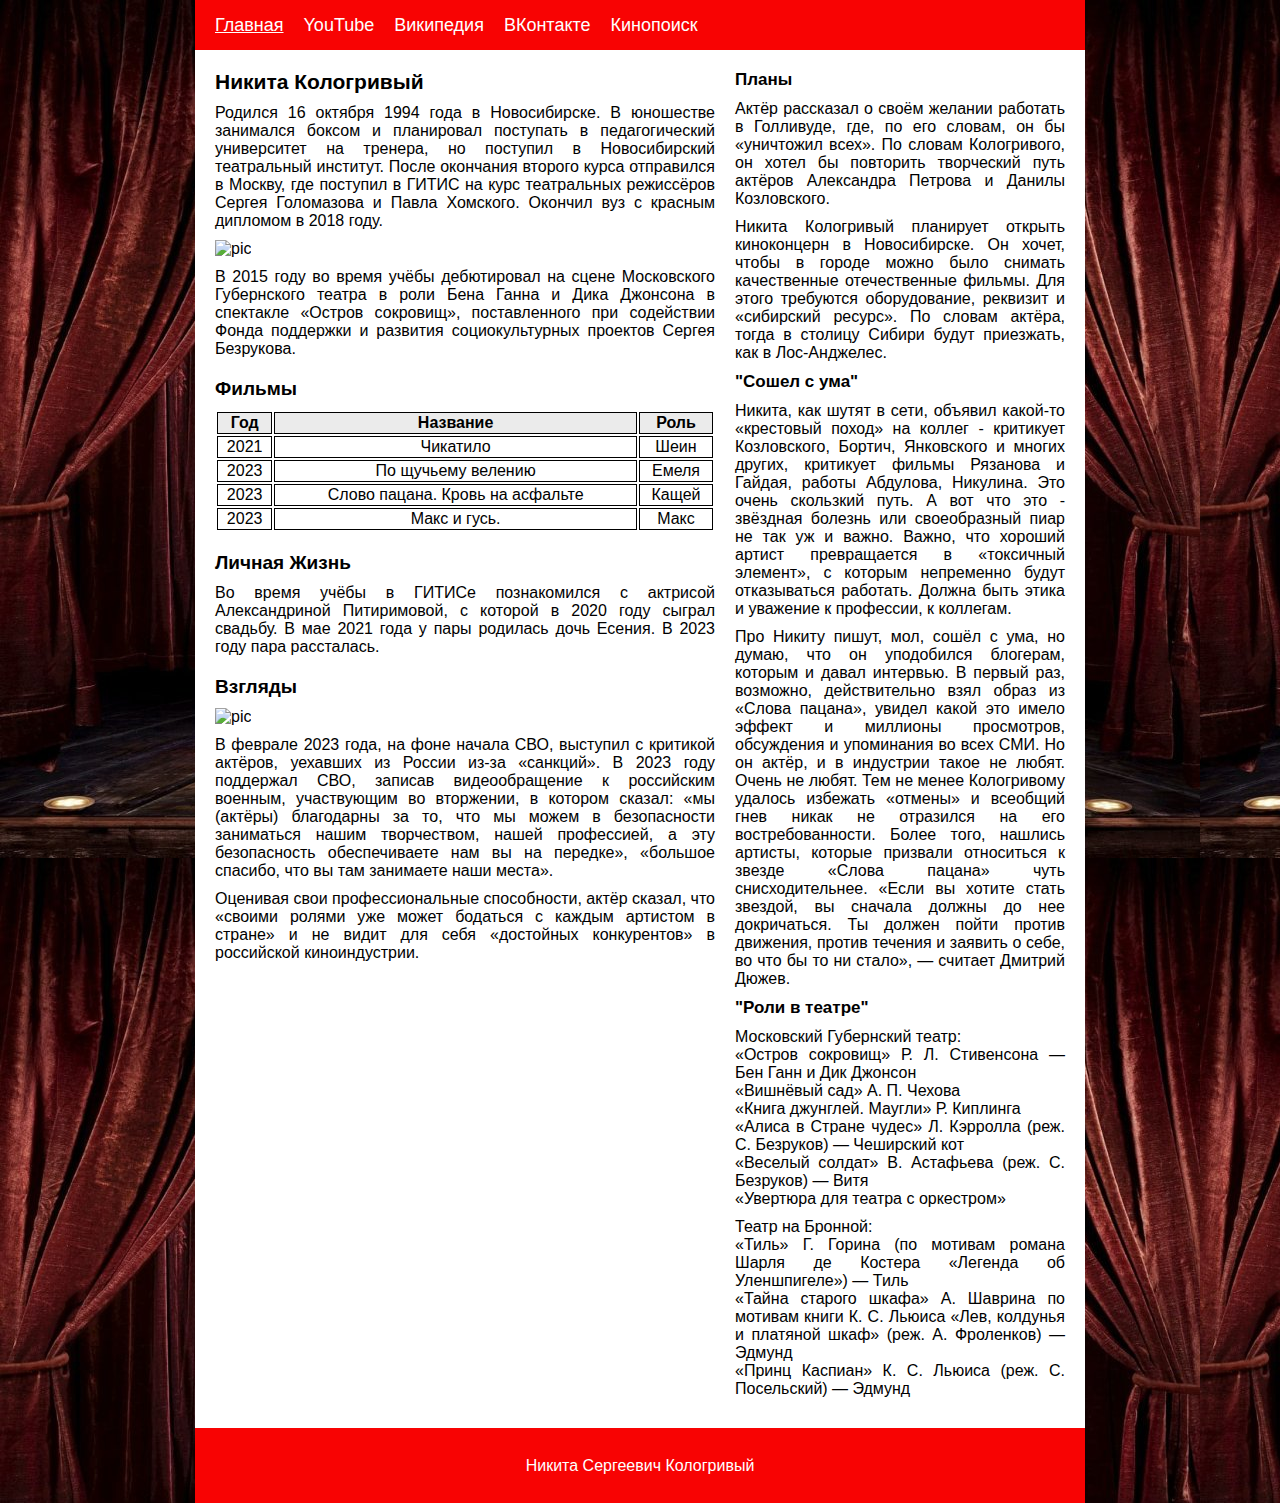
==== WEBsite/index.html @ d974d40e "SITE" ====
<!DOCTYPE html>
<html lang="en">

<head>
	<meta charset="utf-8">
	<title>Кологривый Никита</title>
	<link rel="stylesheet" href="styles.css">
</head>

<body>
	<header class="wrapper">
		<nav id="menu">
			<a class="active" href="file:///C:/Users/79231/Desktop/Сайт/index.html">Главная</a>
			<a href="https://www.youtube.com/channel/UCLeg2nYRhjNht17-Z0Sihbg">YouTube</a>
			<a href="https://ru.wikipedia.org/wiki/Кологривый,_Никита_Сергеевич#Биография">Википедия</a>
			<a href="https://vk.com/idkologrivyy">ВКонтакте</a>
			<a href="https://www.kinopoisk.ru/name/4511829/?utm_referrer=ru.wikipedia.org">Кинопоиск</a>
		</nav>
	</header>
	<div class="wrapper">
		<main>
			<h1>Никита Кологривый</h1>
			<p>
				Родился 16 октября 1994 года в Новосибирске. 
				В юношестве занимался боксом и планировал поступать 
				в педагогический университет на тренера, но поступил в 
				Новосибирский театральный институт. После окончания второго 
				курса отправился в Москву, где поступил в ГИТИС на курс театральных 
				режиссёров Сергея Голомазова и Павла Хомского. Окончил вуз с красным дипломом 
				в 2018 году.
			</p>
			<p>
				<img src="https://cdn.iportal.ru/preview/news/articles/1341f6883a5704730461e4c7ce40f3ed09cb49ab_1280.jpeg" alt="pic">
			</p>
			<p>
				В 2015 году во время учёбы дебютировал на сцене Московского Губернского театра 
				в роли Бена Ганна и Дика Джонсона в спектакле «Остров сокровищ», поставленного 
				при содействии Фонда поддержки и развития социокультурных проектов Сергея Безрукова.
			</p>

			<h2>Фильмы</h2>
			<table class="price">
				<tr>
					<th>Год</th>
					<th>Название</th>
					<th>Роль</th>
				</tr>
				<tr>
					<td>2021</td>
					<td>Чикатило</td>
					<td>Шеин</td>
				</tr>
				<tr>
					<td>2023</td>
					<td>По щучьему велению</td>
					<td>Емеля</td>
				</tr>
				<tr>
					<td>2023</td>
					<td>Слово пацана. Кровь на асфальте</td>
					<td>Кащей</td>
				</tr>
				<tr>
					<td>2023</td>
					<td>Макс и гусь.</td>
					<td>Макс</td>
				</tr>
			</table>

			<h2>Личная Жизнь</h2>
			<p>
				Во время учёбы в ГИТИСе познакомился с актрисой 
				Александриной Питиримовой, с которой в 2020 году 
				сыграл свадьбу. В мае 2021 года у пары родилась дочь 
				Есения. В 2023 году пара рассталась.
			</p>

			<h2>Взгляды</h2>
			<p>
				<img src="https://s3.stc.all.kpcdn.net/afisha/msk/wp-content/uploads/sites/5/2023/10/nikita-kologrivyj-4.jpg" alt="pic">
			</p>
			<p>
				В феврале 2023 года, на фоне начала СВО,
				 выступил с критикой актёров, уехавших из России из-за «санкций». 
				 В 2023 году поддержал СВО, записав 
				 видеообращение к российским военным, участвующим во вторжении, в котором сказал: 
				 «мы (актёры) благодарны за то, что мы можем в безопасности заниматься нашим творчеством, 
				 нашей профессией, а эту безопасность обеспечиваете нам вы на передке», «большое спасибо, 
				 что вы там занимаете наши места».
			</p>
			<p>
				Оценивая свои профессиональные способности, актёр сказал, что «своими ролями уже может 
				бодаться с каждым артистом в стране» и не видит для себя «достойных конкурентов» 
				в российской киноиндустрии.
			</p>
		</main>
		<aside>
			<section>

				<h2>Планы</h2>
				<ul>
					<li>
						Актёр рассказал о своём желании работать в Голливуде, где, по его словам, он бы «уничтожил всех».
						По словам Кологривого, он хотел бы повторить творческий путь актёров Александра Петрова и Данилы Козловского.
					</li>
					<li>
						Никита Кологривый планирует открыть киноконцерн в Новосибирске.

						Он хочет, чтобы в городе можно было снимать качественные отечественные фильмы. 
						Для этого требуются оборудование, реквизит и «сибирский ресурс». По словам актёра, 
						тогда в столицу Сибири будут приезжать, как в Лос-Анджелес.
					</li>
					
				</ul>
			</section>
			<section>

				<h2>"Сошел с ума"</h2>
				<p>
					Никита, как шутят в сети, объявил какой-то «крестовый поход» на 
					коллег - критикует Козловского, Бортич, Янковского и многих других, 
					критикует фильмы Рязанова и Гайдая, работы Абдулова, Никулина. Это очень 
					скользкий путь. А вот что это - звёздная болезнь или своеобразный пиар не 
					так уж и важно. Важно, что хороший артист превращается в «токсичный элемент», 
					с которым непременно будут отказываться работать. Должна быть этика и уважение 
					к профессии, к коллегам.
				</p>
				<p>
					Про Никиту пишут, мол, сошёл с ума, но думаю, что он уподобился блогерам, 
					которым и давал интервью. В первый раз, возможно, действительно взял образ 
					из «Слова пацана», увидел какой это имело эффект и миллионы просмотров, обсуждения 
					и упоминания во всех СМИ. Но он актёр, и в индустрии такое не любят. Очень не любят.
					Тем не менее Кологривому удалось избежать «отмены» и всеобщий гнев никак не отразился 
					на его востребованности. Более того, нашлись артисты, которые призвали относиться к звезде 
					«Слова пацана» чуть снисходительнее. «Если вы хотите стать звездой, вы сначала должны до нее докричаться. 
					Ты должен пойти против движения, против течения и заявить о себе, во что бы то ни стало», — считает Дмитрий Дюжев.
				</p>
			</section>
			<section>

				<h2>"Роли в театре"</h2>
				<p>
					Московский Губернский театр:<br/>
					«Остров сокровищ» Р. Л. Стивенсона — Бен Ганн и Дик Джонсон<br/>
					«Вишнёвый сад» А. П. Чехова<br/>
					«Книга джунглей. Маугли» Р. Киплинга<br/>
					«Алиса в Стране чудес» Л. Кэрролла (реж. С. Безруков) — Чеширский кот<br/>
					«Веселый солдат» В. Астафьева (реж. С. Безруков) — Витя<br/>
					«Увертюра для театра с оркестром»<br/>
				</p>
				<p>
					Театр на Бронной:<br/>
					«Тиль» Г. Горина (по мотивам романа Шарля де Костера «Легенда об Уленшпигеле») — Тиль<br/>
					«Тайна старого шкафа» А. Шаврина по мотивам книги К. С. Льюиса «Лев, колдунья и платяной шкаф» (реж. А. Фроленков) — Эдмунд<br/>
					«Принц Каспиан» К. С. Льюиса (реж. С. Посельский) — Эдмунд<br/>
					
				</p>
			</section>
		</aside>
	</div>
	<footer class="wrapper">
		Никита Сергеевич Кологривый
	</footer>
</body>

</html>
---- WEBsite/styles.css ----
body,
p,
h1,
h2,
ul {
	margin: 0;
	padding: 0;
	
	
}

body {
	background-color: #EBEBEB;
	font-family: sans-serif;
	background-image: url(11.jpg);
}

.wrapper {
	width: 890px;
	margin: 0 auto;
	display: flex;
}

header {
	background-color: #f80303;
}

#menu {
	min-height: 50px;
	align-items: center;
	display: flex;
	margin-left: 20px;
}

#menu a:link,
#menu a:visited {
	color: #ffffff;
	text-decoration: none;
}

#menu a:hover,
#menu a.active {
	text-decoration: underline;
}

aside {
	width: 360px;
	background-color: #ffffff;
	padding: 20px 20px 20px 10px;
	box-sizing: border-box;
}

aside>div {
	margin: 20px 20px 0 0;
}

aside h2 {
	font-size: 17px;
	margin-bottom: 10px;
}

aside p,
aside li {
	font-size: 16px;
	text-align: justify;
	margin-bottom: 10px;
}

aside ul {
	list-style-type: none
}

main {
	text-align: justify;
	width: 530px;
	background-color: #ffffff;
	padding: 20px 10px 20px 20px;
	box-sizing: border-box;
}

main h1 {
	font-size: 21px;
}

main h2 {
	font-size: 19px;
	margin-top: 20px;
}

main p {
	margin: 10px 0;
}

main img {
	width: 500px;
	height: 350px;
	background-size: contain;
}

footer {
	color: #ffffff;
	display: flex;
	min-height: 75px;
	align-items: center;
	justify-content: center;
	background-color: #f80303;
}

.price {
	margin-top: 10px;
	width: 500px;
}

.price td,
.price th {
	border: 1px solid #000000;
	text-align: center;
}

.price th {
	background-color: #EBEBEB;
}

.picture {
	width: 490;
	height: 375px;
}

nav a {
	margin-right: 20px;
	font-size: 18px;
}
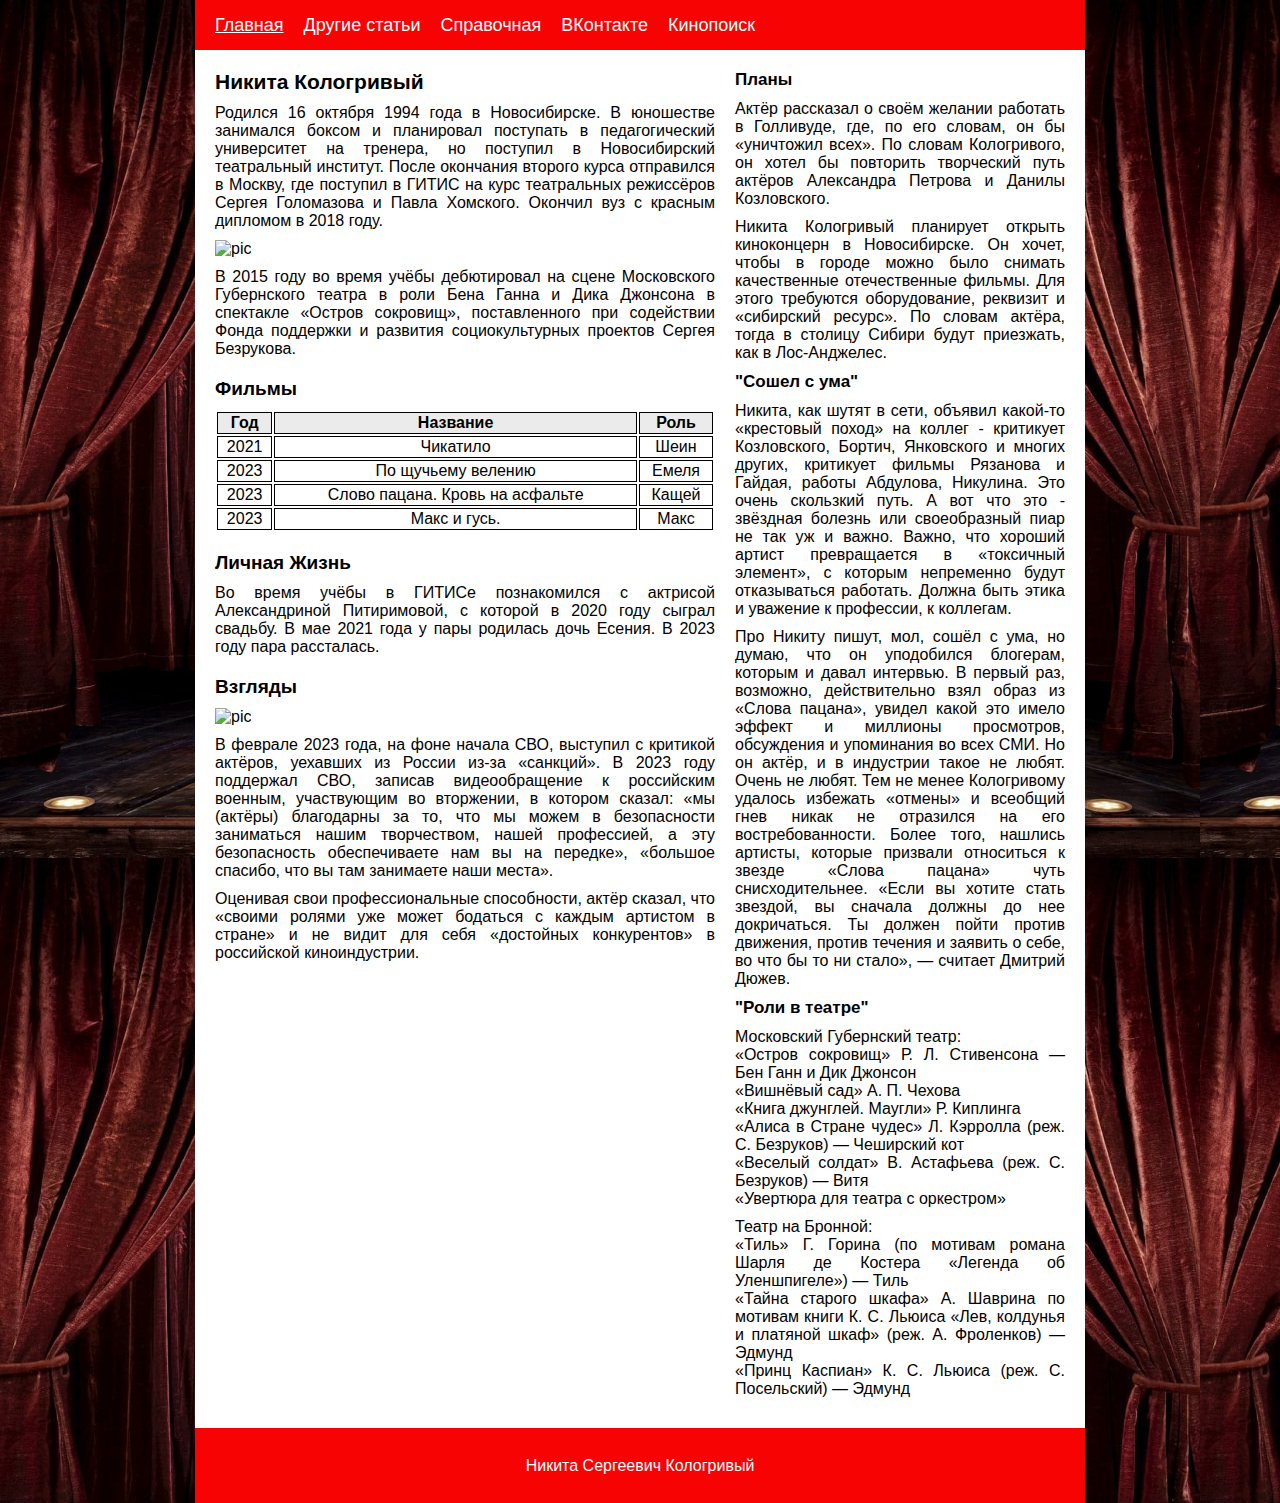
==== commit 0da30f56: "SAIT" ====
--- a/WEBsite/index.html
+++ b/WEBsite/index.html
@@ -10,10 +10,10 @@
 <body>
 	<header class="wrapper">
 		<nav id="menu">
-			<a class="active" href="file:///C:/Users/79231/Desktop/Сайт/index.html">Главная</a>
-			<a href="https://www.youtube.com/channel/UCLeg2nYRhjNht17-Z0Sihbg">YouTube</a>
-			<a href="https://ru.wikipedia.org/wiki/Кологривый,_Никита_Сергеевич#Биография">Википедия</a>
-			<a href="https://vk.com/idkologrivyy">ВКонтакте</a>
+			<a class="active" href="file:///C:/Users/79231/Desktop/Сайт/WEBsite/index.html">Главная</a>
+			<a href="file:///C:/Users/79231/Downloads/index%20(1).html">Другие статьи</a>
+			<a href="file:///C:/Users/79231/Desktop/Сайт/WEBsite/2.html">Справочная</a>
+			<a href="file:///C:/Users/79231/Desktop/Сайт/WEBsite/1.html">ВКонтакте</a>
 			<a href="https://www.kinopoisk.ru/name/4511829/?utm_referrer=ru.wikipedia.org">Кинопоиск</a>
 		</nav>
 	</header>
